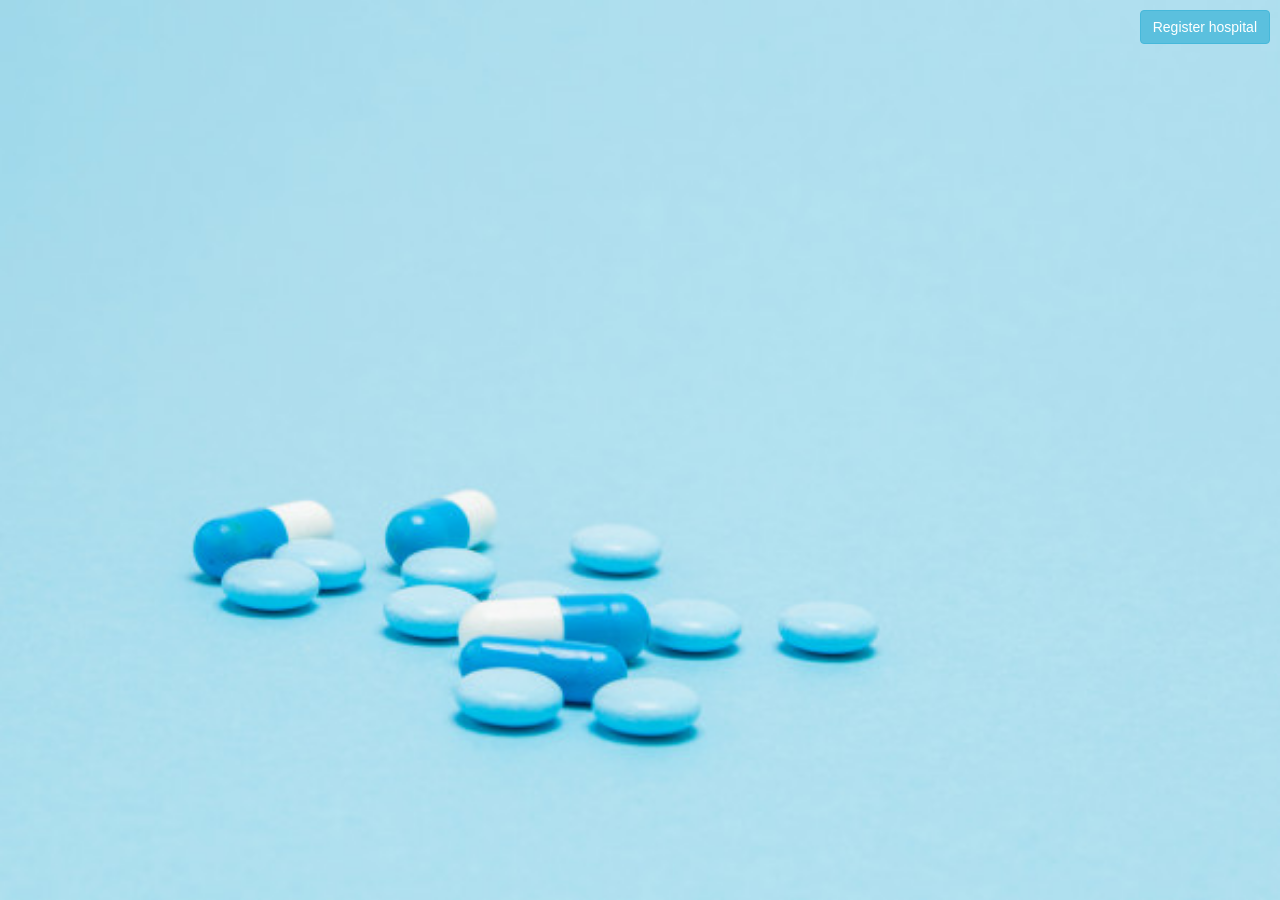
==== IntegrationAdapters/wwwroot/index.html @ d7d99c6f "Update from hc original" ====
﻿<!DOCTYPE html>
<html>
<head>
    <link rel="stylesheet" href="https://maxcdn.bootstrapcdn.com/bootstrap/3.4.0/css/bootstrap.min.css">
    <script src="https://maxcdn.bootstrapcdn.com/bootstrap/3.4.0/js/bootstrap.min.js"></script>
    <link rel="stylesheet" type="text/css" href="css/homePage.css">
</head>
<body class="background">
 
        <div class="registrationButton">
            <a href="html/RegisterHospital.html"><input type="button" align="right" class="btn btn-info" value="Register hospital" /></a>
        </div>

</body>
</html>
---- IntegrationAdapters/wwwroot/css/homePage.css ----
﻿.background {
    background-image: url('../images/background.jpg');
    background-position: 50% 50%;
    background-attachment: fixed;
    background-repeat: no-repeat;
    background-size: cover;
}

.registrationButton {
    position: absolute;
    top: 10px;
    right: 10px;
}
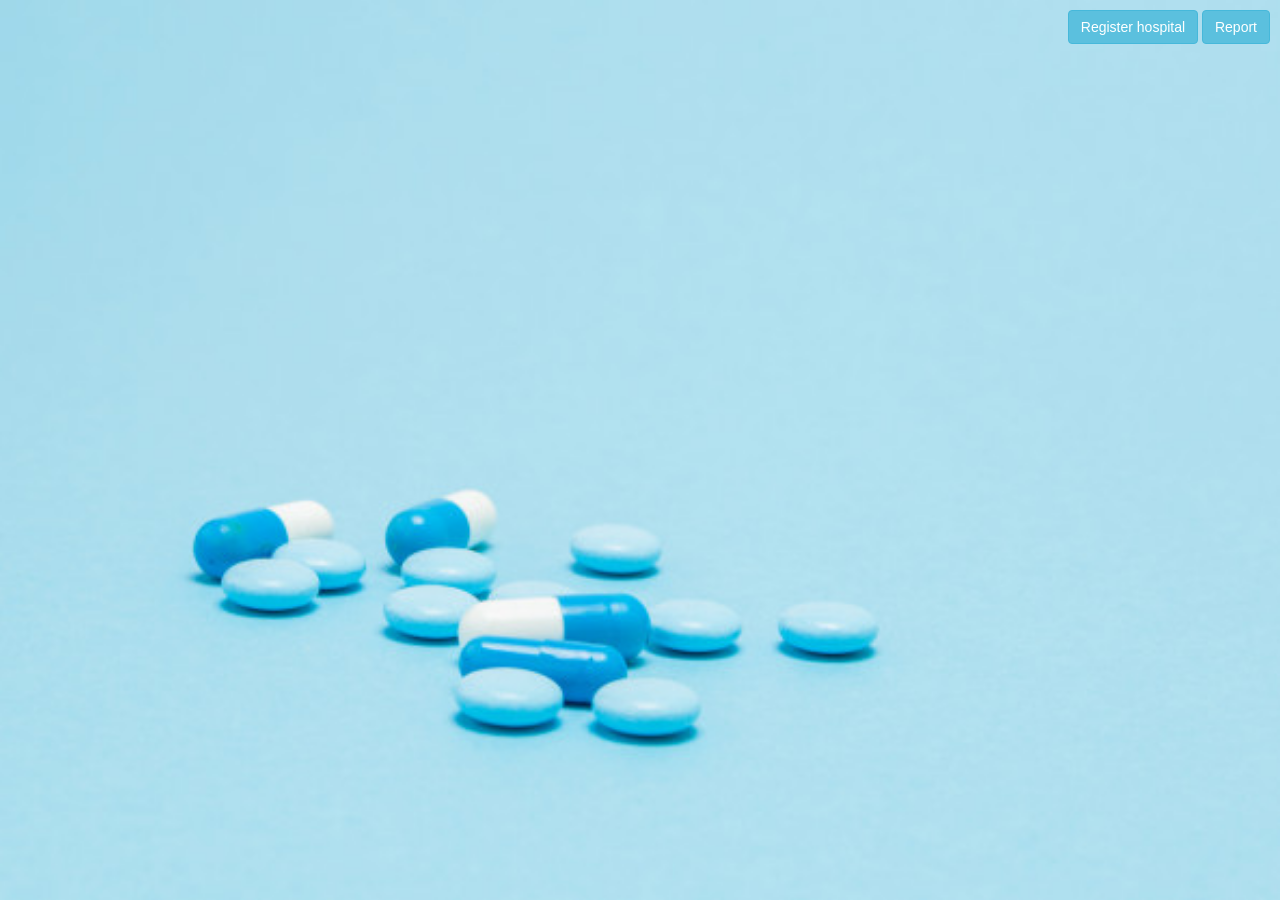
==== commit 87fcff42: "Testing docker" ====
--- a/IntegrationAdapters/wwwroot/index.html
+++ b/IntegrationAdapters/wwwroot/index.html
@@ -6,10 +6,11 @@
     <link rel="stylesheet" type="text/css" href="css/homePage.css">
 </head>
 <body class="background">
- 
-        <div class="registrationButton">
-            <a href="html/RegisterHospital.html"><input type="button" align="right" class="btn btn-info" value="Register hospital" /></a>
-        </div>
+
+    <div class="registrationButton">
+        <a href="html/RegisterHospital.html"><input type="button" align="right" class="btn btn-info" value="Register hospital" /></a>
+        <a href="html/Report.html"><input type="button" align="right" class="btn btn-info" value="Report" /></a>
+    </div>
 
 </body>
 </html>
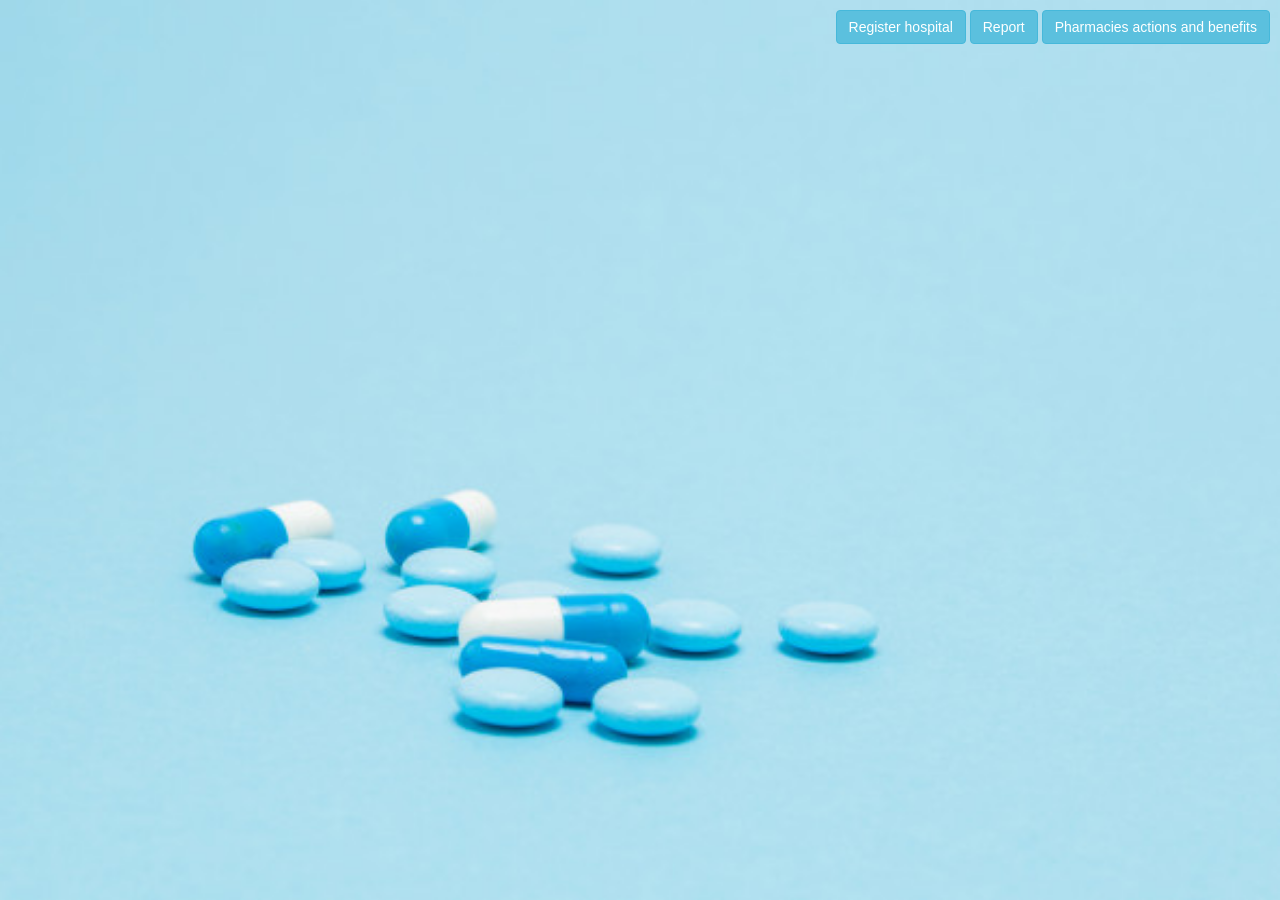
==== commit 62795b21: "Migration of project" ====
--- a/IntegrationAdapters/wwwroot/index.html
+++ b/IntegrationAdapters/wwwroot/index.html
@@ -10,7 +10,10 @@
     <div class="registrationButton">
         <a href="html/RegisterHospital.html"><input type="button" align="right" class="btn btn-info" value="Register hospital" /></a>
         <a href="html/Report.html"><input type="button" align="right" class="btn btn-info" value="Report" /></a>
+        <a href="html/ActionsAndBenefits.html"><input type="button" align="right" class="btn btn-info" value="Pharmacies actions and benefits" /></a>
     </div>
+
+        
 
 </body>
 </html>
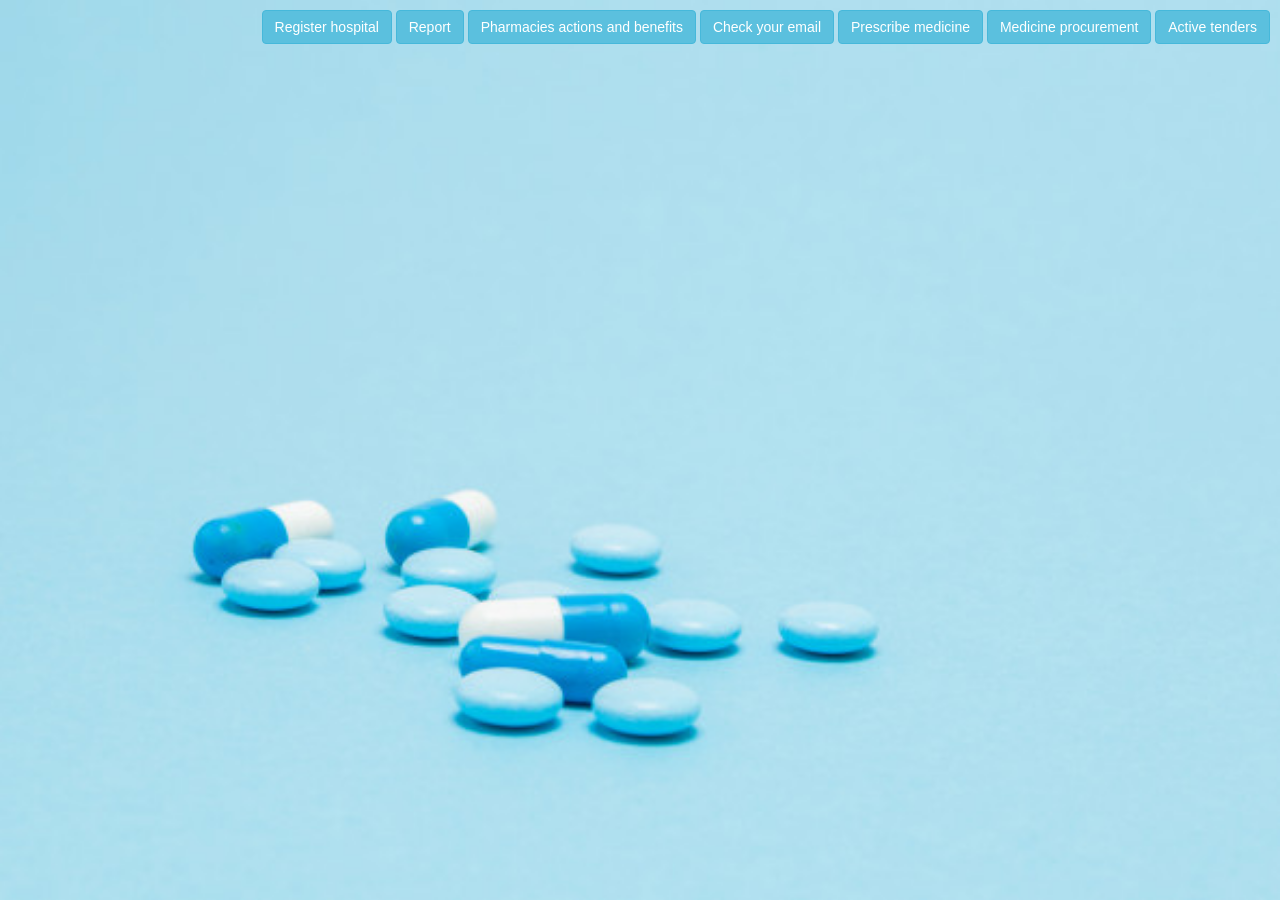
==== commit 82c0c78f: "Sve novo" ====
--- a/IntegrationAdapters/wwwroot/index.html
+++ b/IntegrationAdapters/wwwroot/index.html
@@ -11,9 +11,13 @@
         <a href="html/RegisterHospital.html"><input type="button" align="right" class="btn btn-info" value="Register hospital" /></a>
         <a href="html/Report.html"><input type="button" align="right" class="btn btn-info" value="Report" /></a>
         <a href="html/ActionsAndBenefits.html"><input type="button" align="right" class="btn btn-info" value="Pharmacies actions and benefits" /></a>
+        <a href="https://mail.google.com/mail/u/?authuser=hospitallhospital@gmail.com"><input type="button" align="right" class="btn btn-info" value="Check your email" /></a>
+        <a href="html/PrescribeMedicine.html"><input type="button" align="right" class="btn btn-info" value="Prescribe medicine" /></a>
+        <a href="html/MedicineProcurement.html"><input type="button" align="right" class="btn btn-info" value="Medicine procurement" /></a>
+        <a href="html/ActiveTenders.html"><input type="button" align="right" class="btn btn-info" value="Active tenders" /></a>
     </div>
 
-        
+
 
 </body>
 </html>
